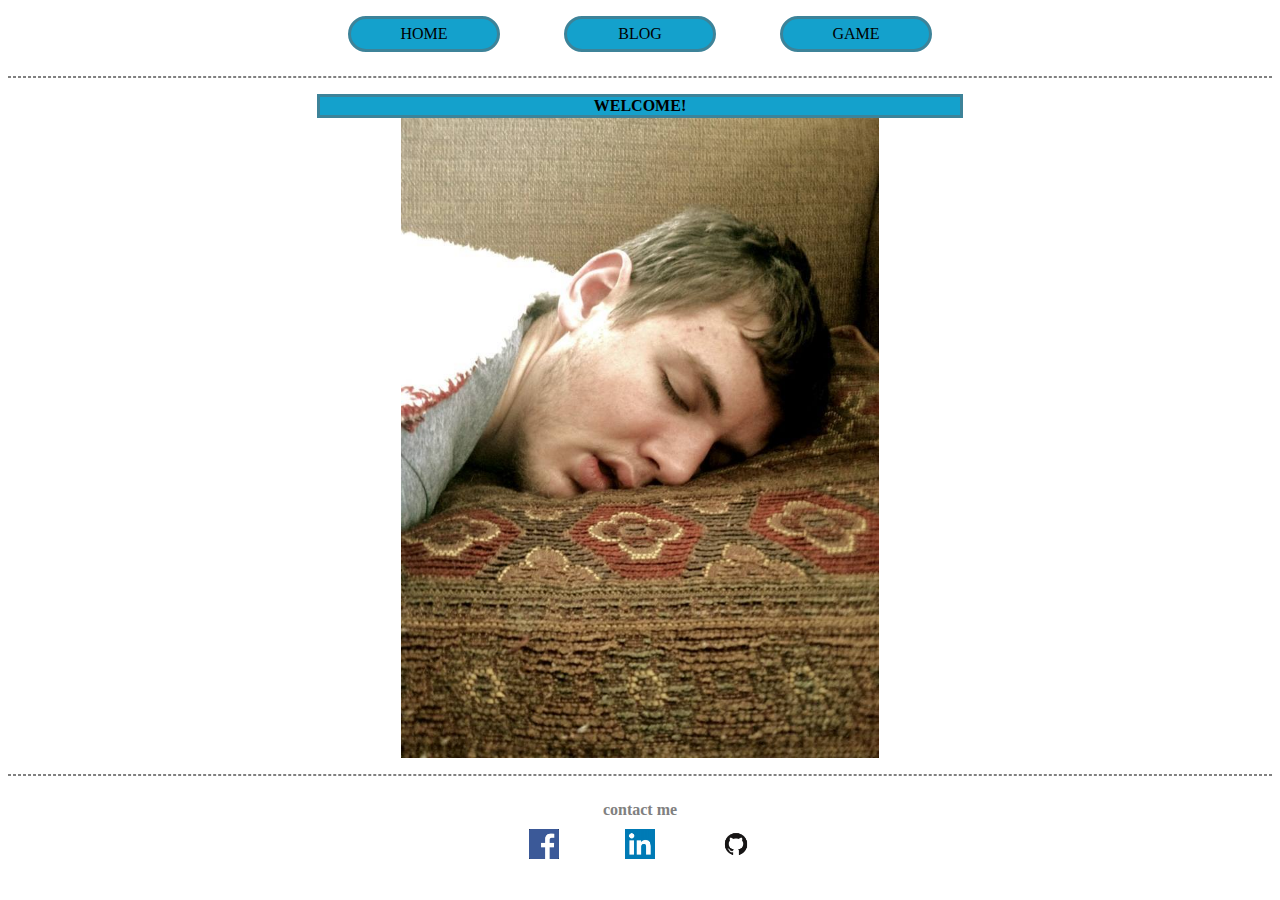
==== index.html @ 896500b3 "Update filenames and add game-page.css" ====
<html>
<head>
	<title>Tyler's Homepage</title>
	<link rel="stylesheet" type="text/css" href="stylesheets/index.css"/>
</head>
	<body>
		<header>
        <table>
            <tbody>
                <tr>
                    <td id="td"><a class="td" href="index.html">HOME</a>

                    </td>
                    <td id="td"><a class="td" href="blog-page.html">BLOG</a>

                    </td>
                    <td id="td"><a class="td" href="game-page.html">GAME</a>

                    </td>
                </tr>
            </tbody>
        </table>
        <p class="line-sep"></p>
    </header>
    <main>
       
        <center>
            <header id="welcome"><b>WELCOME!</b></header>
            <img class="tyler" src="imgs/home-pic.jpg" />
        </center>
        
    </main>
    <p class="line-sep"></p>
    <footer>
        <table>
            <th colspan="3" id="f-header">contact me</th>
            <tbody>
                <tr>
                    <td><a href="https://www.facebook.com/tyler.mckenzie.148?fref=ts"><img class="img-size" src="imgs/facebook-logo.png"/></a>

                    </td>
                    <td><a href="https://www.linkedin.com/profile/preview?vpa=pub&locale=en_US"><img class="img-size" src="imgs/linkedin-logo.png"/></a>

                    </td>
                    <td><a href="https://github.com/TylerMcKenzie"><img class="img-size" src="imgs/github-logo.png"/></a>

                    </td>
                </tr>
            </tbody>
        </table>
    </footer>
	</body>
</html>
---- stylesheets/index.css ----
.line-sep {
    border: 1px dashed grey;
    clear: both;
}
a.td:link {
    text-decoration: none;
    color: black;
}
a.td:hover {
    font-size: 125%;
}
a.td:visited{
    color:black;
}
#td {
    background-color: #14A1CC;
    width: 9em;
    height: 2.25em;
    text-align:center;
    border: 3px solid #3D8399;
    border-radius: 2em;
}

footer {
    clear: both;
    text-align: center;
}
#section {
    float: left;
    height: 70%;
    width: 60%;
    margin: 0em 0em 0em 5em;
}
table {
    margin: auto;
    border-spacing: 4em .5em;
}
body {
    font-family: Cursive;
}
#aside {
    margin-right:5em;
    border: 3px solid #3D8399;
    height: 65%;
    width: 15%;
    text-align: center;
    float:right;
    background-color: white;
}
#aside-font {
    font-size: .7em;
}
.blog_title {
    margin-left: 3em;
    background-color: #14A1CC;
    min-width: 7em;
    max-width: 15%;
}
.img-size {
    width: 30px;
    height: 30px;
}
#f-header {
    margin: auto;
    text-align: center;
    color: grey;
}
#b-color {
    background-color: #14A1CC;
}
.tyler {
    height: 40em;
}
#welcome {
    border: 3px solid #3D8399;
    background-color: #14A1CC;
    width: 40em;
}
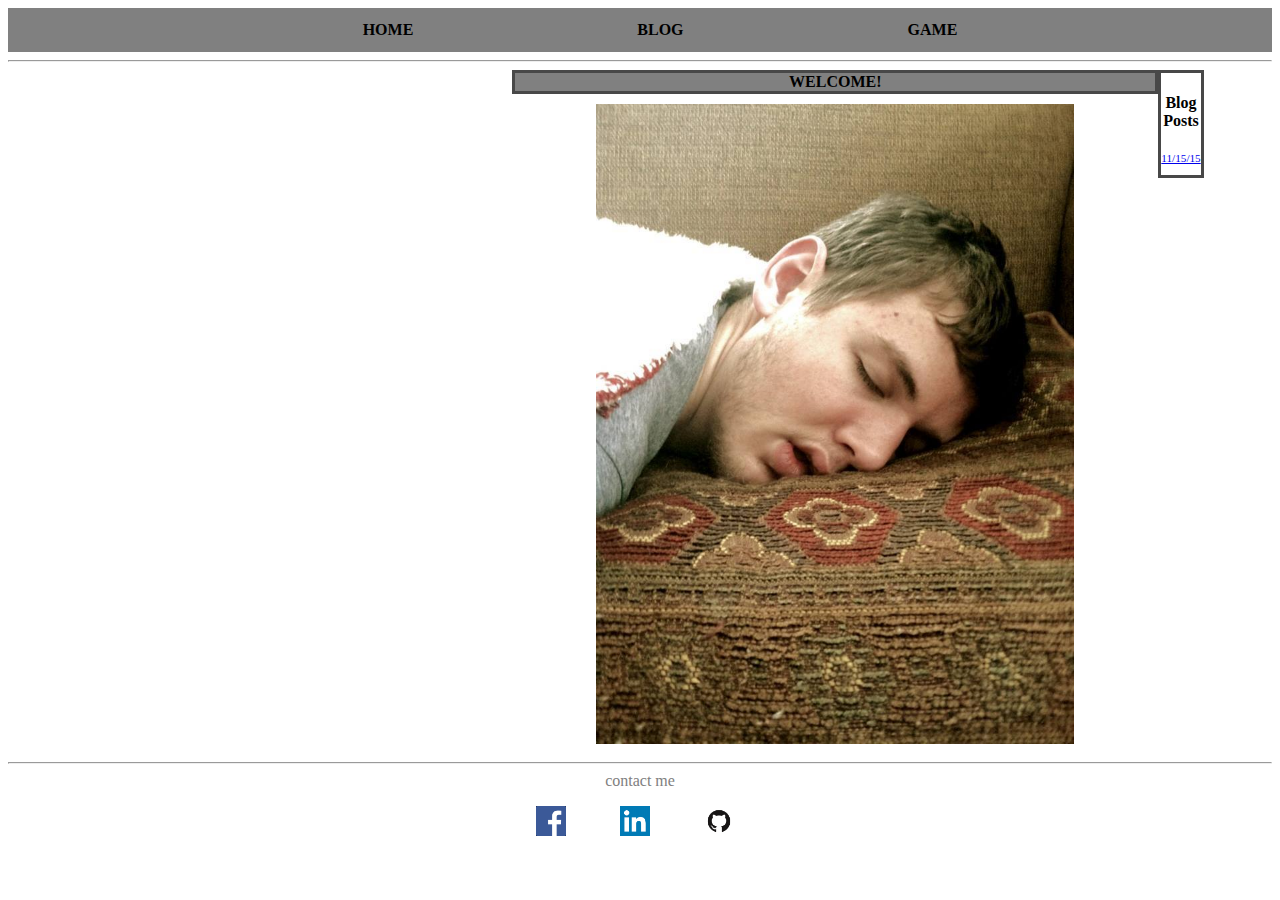
==== commit 78b96ae8: "Update Website" ====
--- a/index.html
+++ b/index.html
@@ -1,53 +1,44 @@
 <html>
 <head>
 	<title>Tyler's Homepage</title>
+    <meta charset="UTF-8">
 	<link rel="stylesheet" type="text/css" href="stylesheets/index.css"/>
 </head>
 	<body>
-		<header>
-        <table>
-            <tbody>
-                <tr>
-                    <td id="td"><a class="td" href="index.html">HOME</a>
+		<div id="menu">
+            <ul>
+                <li><a href="index.html">HOME</a></li>
+                <li><a href="blog-page.html">BLOG</a></li>
+                <li><a href="game-page.html">GAME</a></li>
+            </ul>
+        </div>
+        
+        <hr class="line-sep"></hr>
+    
+        <main>
+           
+            <div class="div">           
+                <header id="welcome"><b>WELCOME!</b></header>
+                <img class="tyler" src="imgs/home-pic.jpg" />
+            </div>
 
-                    </td>
-                    <td id="td"><a class="td" href="blog-page.html">BLOG</a>
+            <aside id="aside">
+                <h4>Blog Posts</h4>
+                <p id="aside-font"><a href="blog-page.html">11/15/15</a></p>
+            </aside>
+        </main>
 
-                    </td>
-                    <td id="td"><a class="td" href="game-page.html">GAME</a>
-
-                    </td>
-                </tr>
-            </tbody>
-        </table>
-        <p class="line-sep"></p>
-    </header>
-    <main>
-       
-        <center>
-            <header id="welcome"><b>WELCOME!</b></header>
-            <img class="tyler" src="imgs/home-pic.jpg" />
-        </center>
+        <hr class="line-sep"></hr>
         
-    </main>
-    <p class="line-sep"></p>
-    <footer>
-        <table>
-            <th colspan="3" id="f-header">contact me</th>
-            <tbody>
-                <tr>
-                    <td><a href="https://www.facebook.com/tyler.mckenzie.148?fref=ts"><img class="img-size" src="imgs/facebook-logo.png"/></a>
-
-                    </td>
-                    <td><a href="https://www.linkedin.com/profile/preview?vpa=pub&locale=en_US"><img class="img-size" src="imgs/linkedin-logo.png"/></a>
-
-                    </td>
-                    <td><a href="https://github.com/TylerMcKenzie"><img class="img-size" src="imgs/github-logo.png"/></a>
-
-                    </td>
-                </tr>
-            </tbody>
-        </table>
-    </footer>
+        <footer>
+            <p id="f-header">contact me</p>
+            <div>
+                <ul>
+                    <li><a href="https://www.facebook.com/tyler.mckenzie.148?fref=ts"><img class="img-size" src="imgs/facebook-logo.png"/></a></li>
+                    <li><a href="https://www.linkedin.com/profile/preview?vpa=pub&  locale=en_US"><img class="img-size" src="imgs/linkedin-logo.png"/></a></li>
+                    <li><a href="https://github.com/TylerMcKenzie"><img class="img-size" src="imgs/github-logo.png"/></a></li>
+                </ul>
+            </div>
+        </footer>
 	</body>
 </html>--- a/stylesheets/index.css
+++ b/stylesheets/index.css
@@ -1,78 +1,105 @@
 .line-sep {
-    border: 1px dashed grey;
     clear: both;
 }
-a.td:link {
+
+#menu a:link {
     text-decoration: none;
     color: black;
 }
-a.td:hover {
-    font-size: 125%;
+
+#menu a:hover {
+    color: white;
+    background-color: black;
+    transition-duration: 0.7s;
 }
-a.td:visited{
-    color:black;
+
+#menu a:visited{
+    color: white;
 }
-#td {
-    background-color: #14A1CC;
-    width: 9em;
-    height: 2.25em;
-    text-align:center;
-    border: 3px solid #3D8399;
-    border-radius: 2em;
+
+#menu {
+    background-color: grey;
+    text-align: center;
+    font-weight: bold;
+    }
+
+#menu a {
+    padding: 13px 60px;
+    
+}
+
+#menu ul {
+    height: auto;
+    margin: 0px;
+}
+
+#menu li {
+    display: inline-flex;
+    padding-left: 50px;
+    padding-right: 50px;
+}
+
+
+body {
+    font-family: Cursive;
+}
+
+main {
+    display: flex;
+    justify-content: center;
 }
 
 footer {
+    height: auto;
+    text-align: center;
     clear: both;
+}
+
+footer li {
+    display: inline-flex;
+    padding-right: 50px;
+}
+
+#aside {
+    margin-right: 5em;
+    border: 3px solid #484848;
+    height: 65%;
+    width: 15em;
     text-align: center;
-}
-#section {
-    float: left;
-    height: 70%;
-    width: 60%;
-    margin: 0em 0em 0em 5em;
-}
-table {
-    margin: auto;
-    border-spacing: 4em .5em;
-}
-body {
-    font-family: Cursive;
-}
-#aside {
-    margin-right:5em;
-    border: 3px solid #3D8399;
-    height: 65%;
-    width: 15%;
-    text-align: center;
-    float:right;
     background-color: white;
 }
+
 #aside-font {
     font-size: .7em;
 }
-.blog_title {
-    margin-left: 3em;
-    background-color: #14A1CC;
-    min-width: 7em;
-    max-width: 15%;
-}
+
 .img-size {
     width: 30px;
     height: 30px;
 }
+
 #f-header {
     margin: auto;
-    text-align: center;
     color: grey;
 }
+
 #b-color {
     background-color: #14A1CC;
 }
+
 .tyler {
     height: 40em;
+    padding: 10px 84px;
+   
 }
+
 #welcome {
-    border: 3px solid #3D8399;
-    background-color: #14A1CC;
+    text-align: center;
+    border: 3px solid #484848;
+    background-color:#808080;
     width: 40em;
+    }
+
+.div {
+    margin: 0px auto 0px 516px;
 }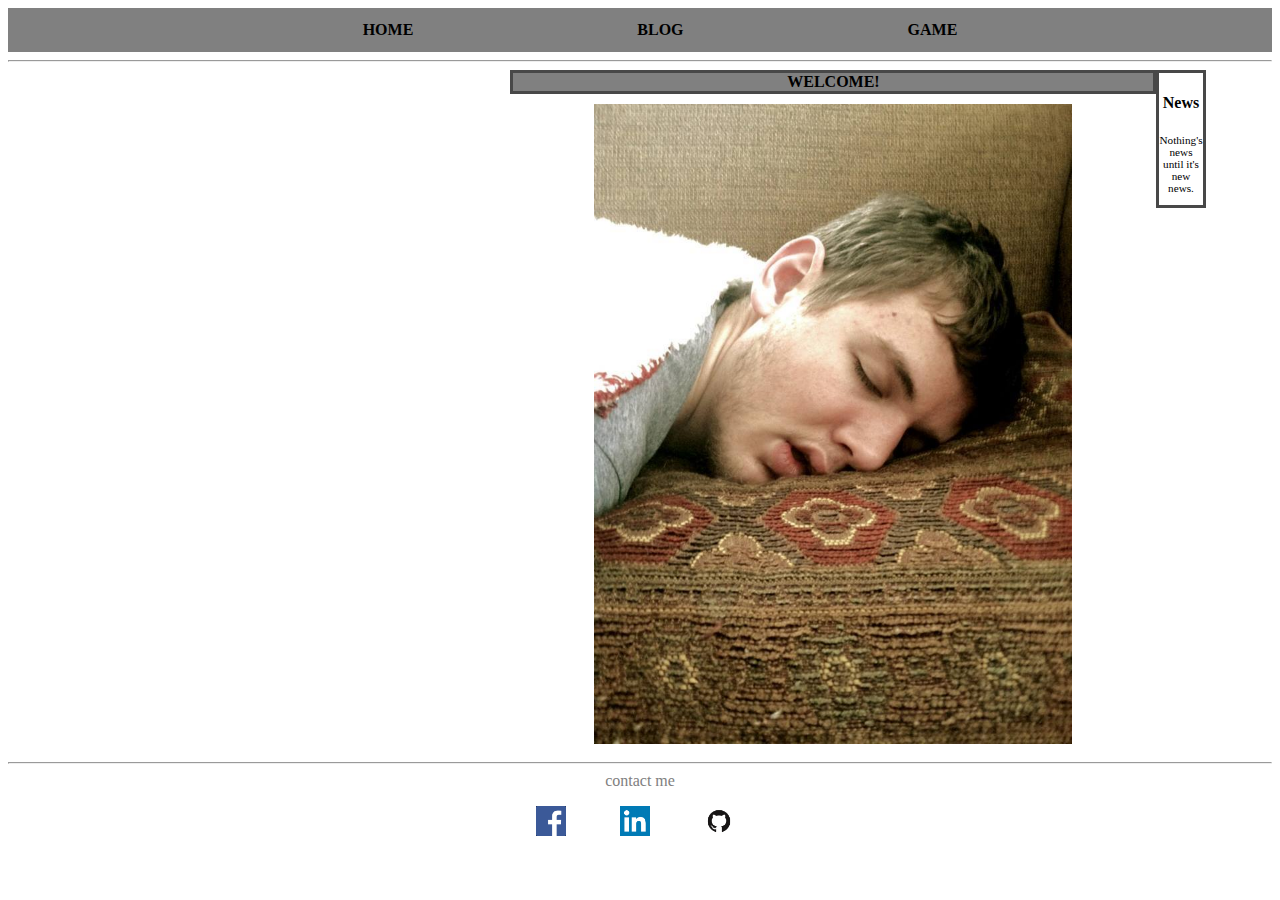
==== commit 99338ac3: "website" ====
--- a/index.html
+++ b/index.html
@@ -8,7 +8,7 @@
 		<div id="menu">
             <ul>
                 <li><a href="index.html">HOME</a></li>
-                <li><a href="blog-page.html">BLOG</a></li>
+                <li><a href="blog/css-concepts.html">BLOG</a></li>
                 <li><a href="game-page.html">GAME</a></li>
             </ul>
         </div>
@@ -23,8 +23,8 @@
             </div>
 
             <aside id="aside">
-                <h4>Blog Posts</h4>
-                <p id="aside-font"><a href="blog-page.html">11/15/15</a></p>
+                <h4>News</h4>
+                <p id="aside-font">Nothing's news until it's new news.</p>
             </aside>
         </main>
 
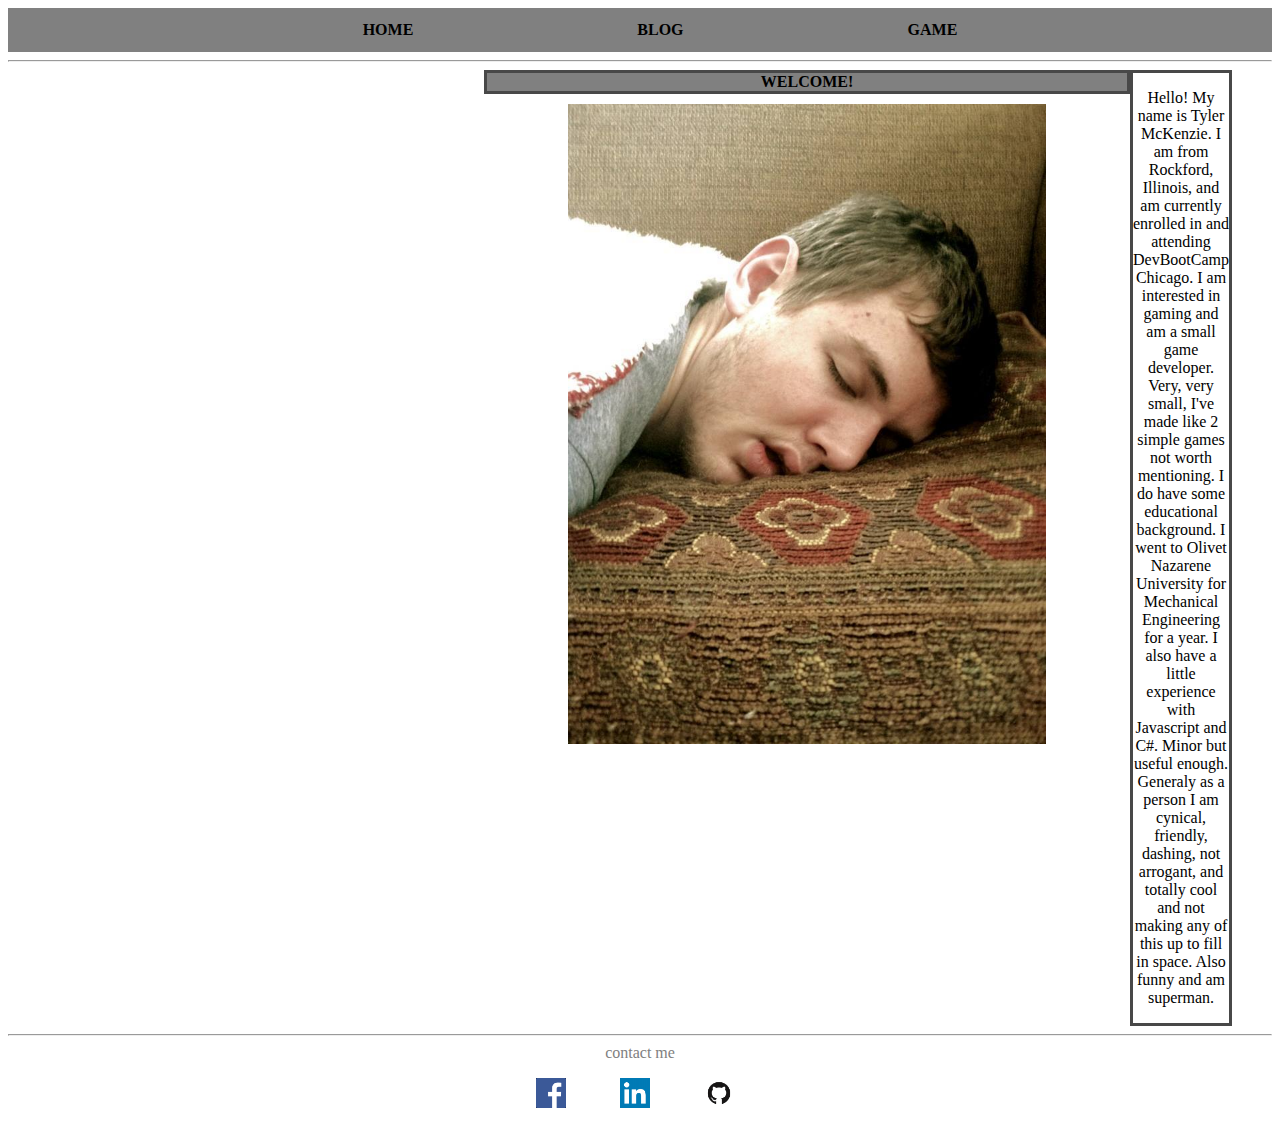
==== commit 57e13080: "Add conceited bio" ====
--- a/index.html
+++ b/index.html
@@ -1,44 +1,44 @@
-<html>
-<head>
-	<title>Tyler's Homepage</title>
-    <meta charset="UTF-8">
-	<link rel="stylesheet" type="text/css" href="stylesheets/index.css"/>
-</head>
-	<body>
-		<div id="menu">
-            <ul>
-                <li><a href="index.html">HOME</a></li>
-                <li><a href="blog/css-concepts.html">BLOG</a></li>
-                <li><a href="game-page.html">GAME</a></li>
-            </ul>
-        </div>
-        
-        <hr class="line-sep"></hr>
-    
-        <main>
-           
-            <div class="div">           
-                <header id="welcome"><b>WELCOME!</b></header>
-                <img class="tyler" src="imgs/home-pic.jpg" />
-            </div>
-
-            <aside id="aside">
-                <h4>News</h4>
-                <p id="aside-font">Nothing's news until it's new news.</p>
-            </aside>
-        </main>
-
-        <hr class="line-sep"></hr>
-        
-        <footer>
-            <p id="f-header">contact me</p>
-            <div>
-                <ul>
-                    <li><a href="https://www.facebook.com/tyler.mckenzie.148?fref=ts"><img class="img-size" src="imgs/facebook-logo.png"/></a></li>
-                    <li><a href="https://www.linkedin.com/profile/preview?vpa=pub&  locale=en_US"><img class="img-size" src="imgs/linkedin-logo.png"/></a></li>
-                    <li><a href="https://github.com/TylerMcKenzie"><img class="img-size" src="imgs/github-logo.png"/></a></li>
-                </ul>
-            </div>
-        </footer>
-	</body>
+<html>
+<head>
+	<title>Tyler's Homepage</title>
+    <meta charset="UTF-8">
+	<link rel="stylesheet" type="text/css" href="stylesheets/index.css"/>
+</head>
+	<body>
+		<div id="menu">
+            <ul>
+                <li><a href="index.html">HOME</a></li>
+                <li><a href="blog/css-concepts.html">BLOG</a></li>
+                <li><a href="game-page.html">GAME</a></li>
+            </ul>
+        </div>
+        
+        <hr class="line-sep"></hr>
+    
+        <main>
+           
+            <div class="div">           
+                <header id="welcome"><b>WELCOME!</b></header>
+                <img class="tyler" src="imgs/home-pic.jpg" />
+            </div>
+
+            <aside id="aside">
+                
+                <p><center>Hello! My name is Tyler McKenzie. I am from Rockford, Illinois, and am currently enrolled in and attending DevBootCamp Chicago. I am interested in gaming and am a small game developer. Very, very small, I've made like 2 simple games not worth mentioning. I do have some educational background. I went to Olivet Nazarene University for Mechanical Engineering for a year. I also have a little experience with Javascript and C#. Minor but useful enough. Generaly as a person I am cynical, friendly, dashing, not arrogant, and totally cool and not making any of this up to fill in space. Also funny and am superman.</center></p>
+            </aside>
+        </main>
+
+        <hr class="line-sep"></hr>
+        
+        <footer>
+            <p id="f-header">contact me</p>
+            <div>
+                <ul>
+                    <li><a href="https://www.facebook.com/tyler.mckenzie.148?fref=ts"><img class="img-size" src="imgs/facebook-logo.png"/></a></li>
+                    <li><a href="https://www.linkedin.com/profile/preview?vpa=pub&  locale=en_US"><img class="img-size" src="imgs/linkedin-logo.png"/></a></li>
+                    <li><a href="https://github.com/TylerMcKenzie"><img class="img-size" src="imgs/github-logo.png"/></a></li>
+                </ul>
+            </div>
+        </footer>
+	</body>
 </html>--- a/stylesheets/index.css
+++ b/stylesheets/index.css
@@ -63,7 +63,6 @@
 #aside {
     margin-right: 5em;
     border: 3px solid #484848;
-    height: 65%;
     width: 15em;
     text-align: center;
     background-color: white;
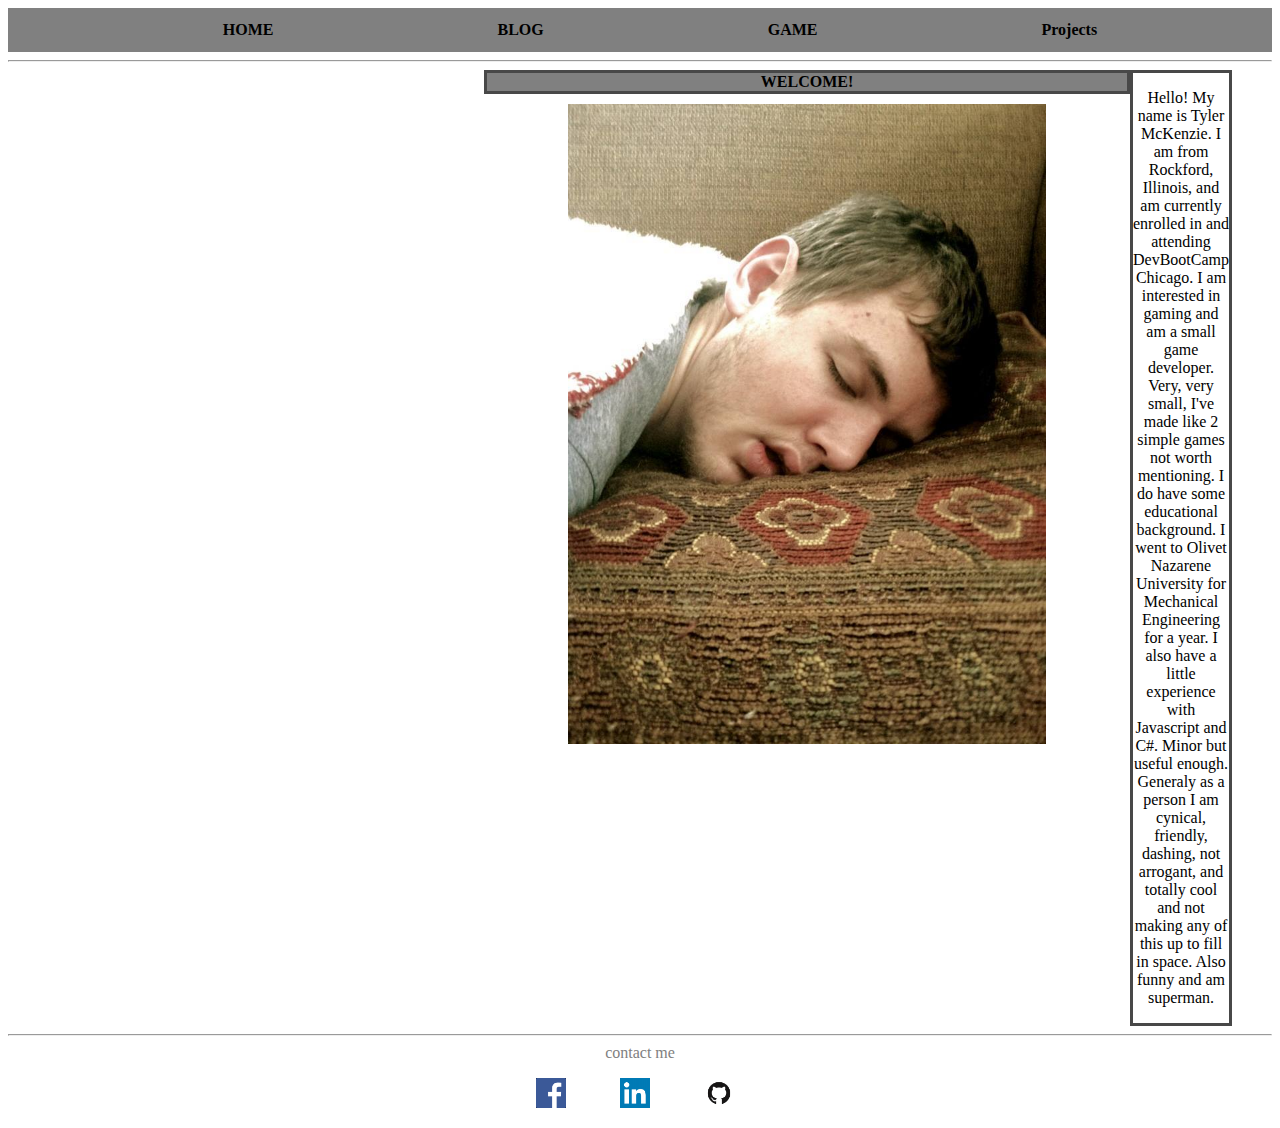
==== commit 8a6a3a86: "Add web update" ====
--- a/index.html
+++ b/index.html
@@ -10,6 +10,7 @@
                 <li><a href="index.html">HOME</a></li>
                 <li><a href="blog/css-concepts.html">BLOG</a></li>
                 <li><a href="game-page.html">GAME</a></li>
+                <li><a href="projects/index.html">Projects</a></li>
             </ul>
         </div>
         
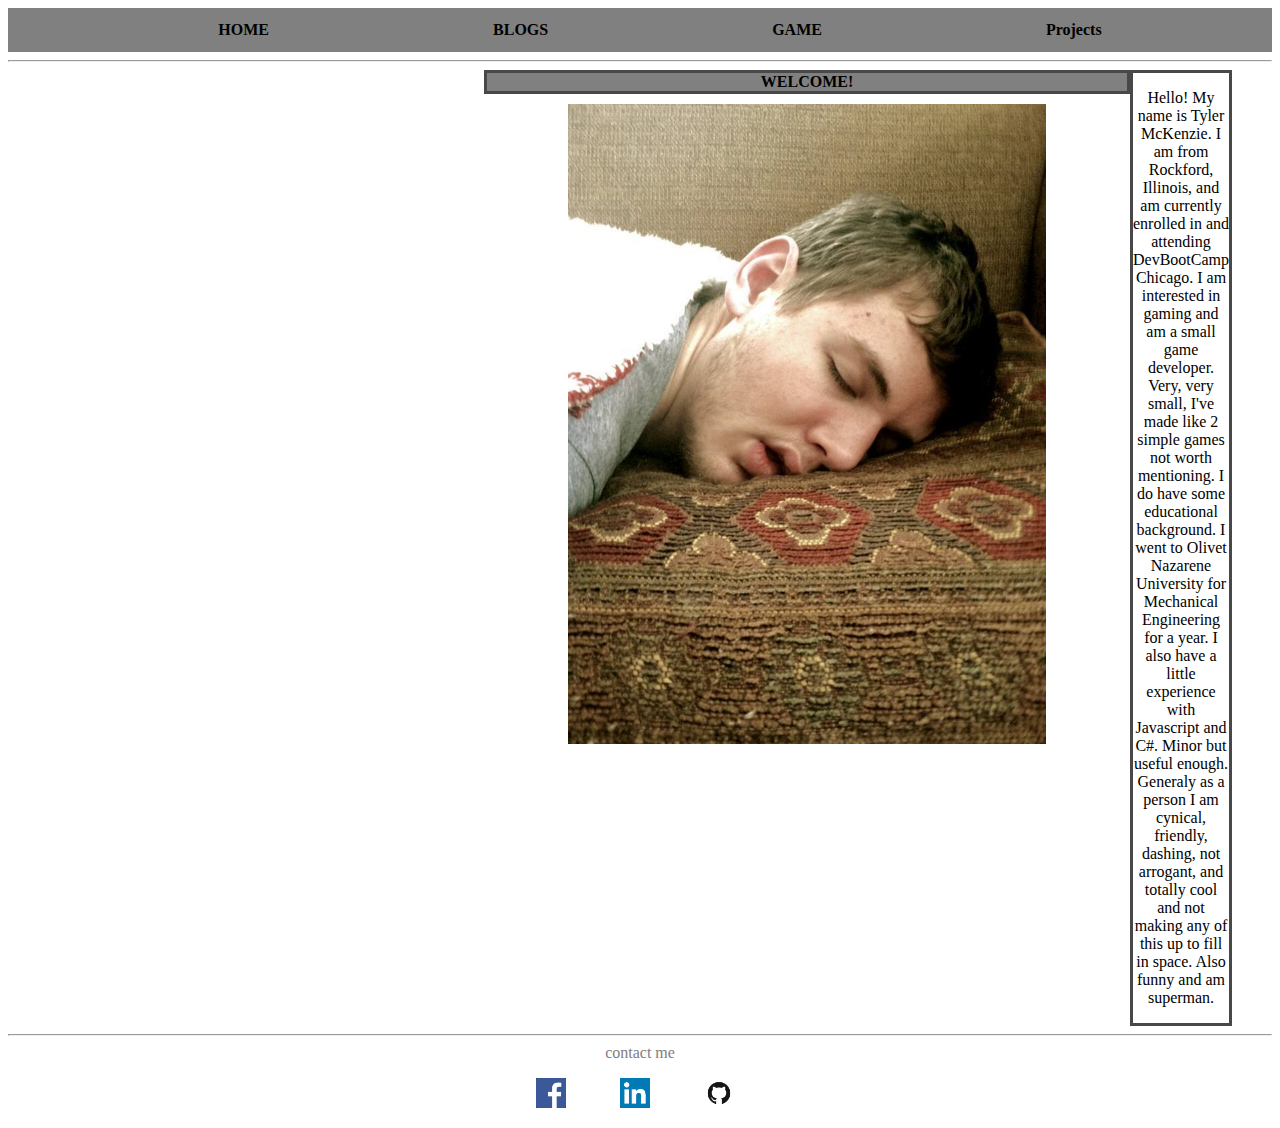
==== commit eb07a050: "Add webedit files" ====
--- a/index.html
+++ b/index.html
@@ -8,7 +8,7 @@
 		<div id="menu">
             <ul>
                 <li><a href="index.html">HOME</a></li>
-                <li><a href="blog/css-concepts.html">BLOG</a></li>
+                <li><a href="blog/css-concepts.html">BLOGS</a></li>
                 <li><a href="game-page.html">GAME</a></li>
                 <li><a href="projects/index.html">Projects</a></li>
             </ul>
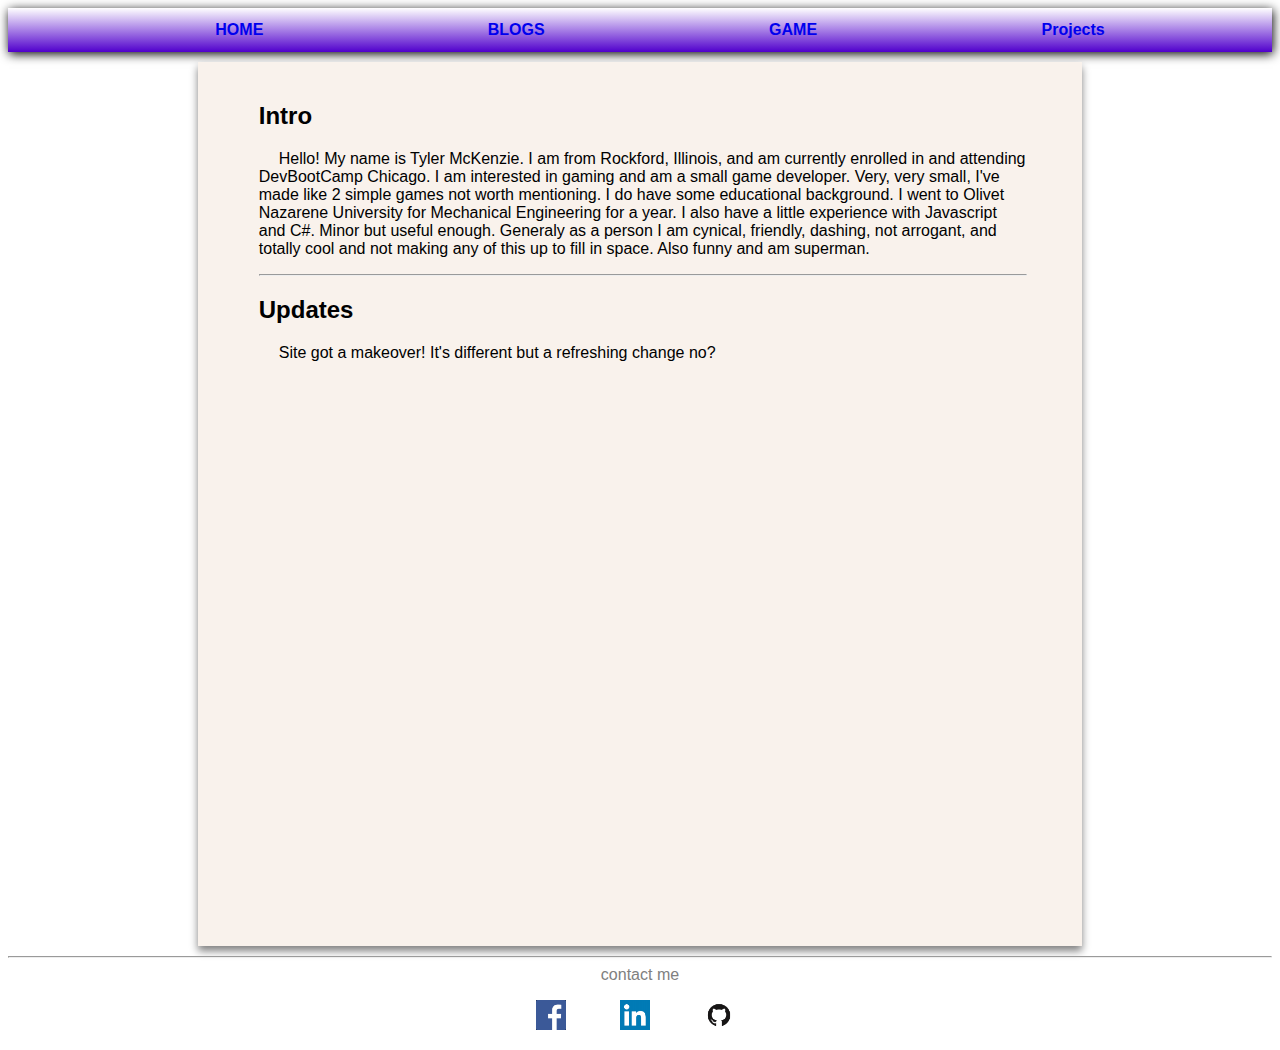
==== commit e14318cb: "Add updates to site" ====
--- a/index.html
+++ b/index.html
@@ -14,19 +14,23 @@
             </ul>
         </div>
         
-        <hr class="line-sep"></hr>
     
         <main>
            
-            <div class="div">           
-                <header id="welcome"><b>WELCOME!</b></header>
-                <img class="tyler" src="imgs/home-pic.jpg" />
+            <div id="center-container">
+
+                <div id="content">   
+                    <!-- <img class="tyler" src="imgs/home-pic.jpg" /> -->
+                    <h2>Intro</h2>
+                    <p>Hello! My name is Tyler McKenzie. I am from Rockford, Illinois, and am currently enrolled in and attending DevBootCamp Chicago. I am interested in gaming and am a small game developer. Very, very small, I've made like 2 simple games not worth mentioning. I do have some educational background. I went to Olivet Nazarene University for Mechanical Engineering for a year. I also have a little experience with Javascript and C#. Minor but useful enough. Generaly as a person I am cynical, friendly, dashing, not arrogant, and totally cool and not making any of this up to fill in space. Also funny and am superman.</p>
+                    <hr></hr>
+                    <h2>Updates</h2>
+                    <p>Site got a makeover! It's different but a refreshing change no?</p>
+                </div>
+
             </div>
 
-            <aside id="aside">
-                
-                <p><center>Hello! My name is Tyler McKenzie. I am from Rockford, Illinois, and am currently enrolled in and attending DevBootCamp Chicago. I am interested in gaming and am a small game developer. Very, very small, I've made like 2 simple games not worth mentioning. I do have some educational background. I went to Olivet Nazarene University for Mechanical Engineering for a year. I also have a little experience with Javascript and C#. Minor but useful enough. Generaly as a person I am cynical, friendly, dashing, not arrogant, and totally cool and not making any of this up to fill in space. Also funny and am superman.</center></p>
-            </aside>
+           
         </main>
 
         <hr class="line-sep"></hr>
--- a/stylesheets/index.css
+++ b/stylesheets/index.css
@@ -2,15 +2,16 @@
     clear: both;
 }
 
+/*<- Header styling ->*/
 #menu a:link {
     text-decoration: none;
-    color: black;
+    
 }
 
 #menu a:hover {
     color: white;
     background-color: black;
-    transition-duration: 0.7s;
+    transition-duration: 0.8s;
 }
 
 #menu a:visited{
@@ -18,12 +19,16 @@
 }
 
 #menu {
-    background-color: grey;
+    
+    background: linear-gradient(#ffffff,#5000cc);
     text-align: center;
     font-weight: bold;
+    box-shadow: 1px 2px 10px black; 
     }
 
 #menu a {
+    border: 0px solid;
+    border-radius: 1px 25px 1px 25px;
     padding: 13px 60px;
     
 }
@@ -38,14 +43,14 @@
     padding-left: 50px;
     padding-right: 50px;
 }
-
+/*<- Header styling ->*/
 
 body {
-    font-family: Cursive;
+    font-family: Ubuntu Condensed, Archivo Narrow, sans-serif;
 }
 
 main {
-    display: flex;
+    
     justify-content: center;
 }
 
@@ -60,17 +65,7 @@
     padding-right: 50px;
 }
 
-#aside {
-    margin-right: 5em;
-    border: 3px solid #484848;
-    width: 15em;
-    text-align: center;
-    background-color: white;
-}
 
-#aside-font {
-    font-size: .7em;
-}
 
 .img-size {
     width: 30px;
@@ -92,13 +87,31 @@
    
 }
 
-#welcome {
-    text-align: center;
-    border: 3px solid #484848;
-    background-color:#808080;
-    width: 40em;
-    }
+/*Main body*/
 
-.div {
-    margin: 0px auto 0px 516px;
-}+#center-container {
+    background-color: #f9f2ec;
+    box-shadow: 0px 5px 8px grey;  
+    width: 70%;
+    height: 100%;
+    margin: 10px auto;
+    
+}
+
+#content {
+    /*background-color: white;*/
+    width: 60%;
+    margin-top: 20px;
+    margin-left: 4%;
+    position: absolute;
+    padding: 0px 10px;
+
+}
+
+#content p {
+    text-indent: 20px;
+
+}
+
+/*Main body*/
+
